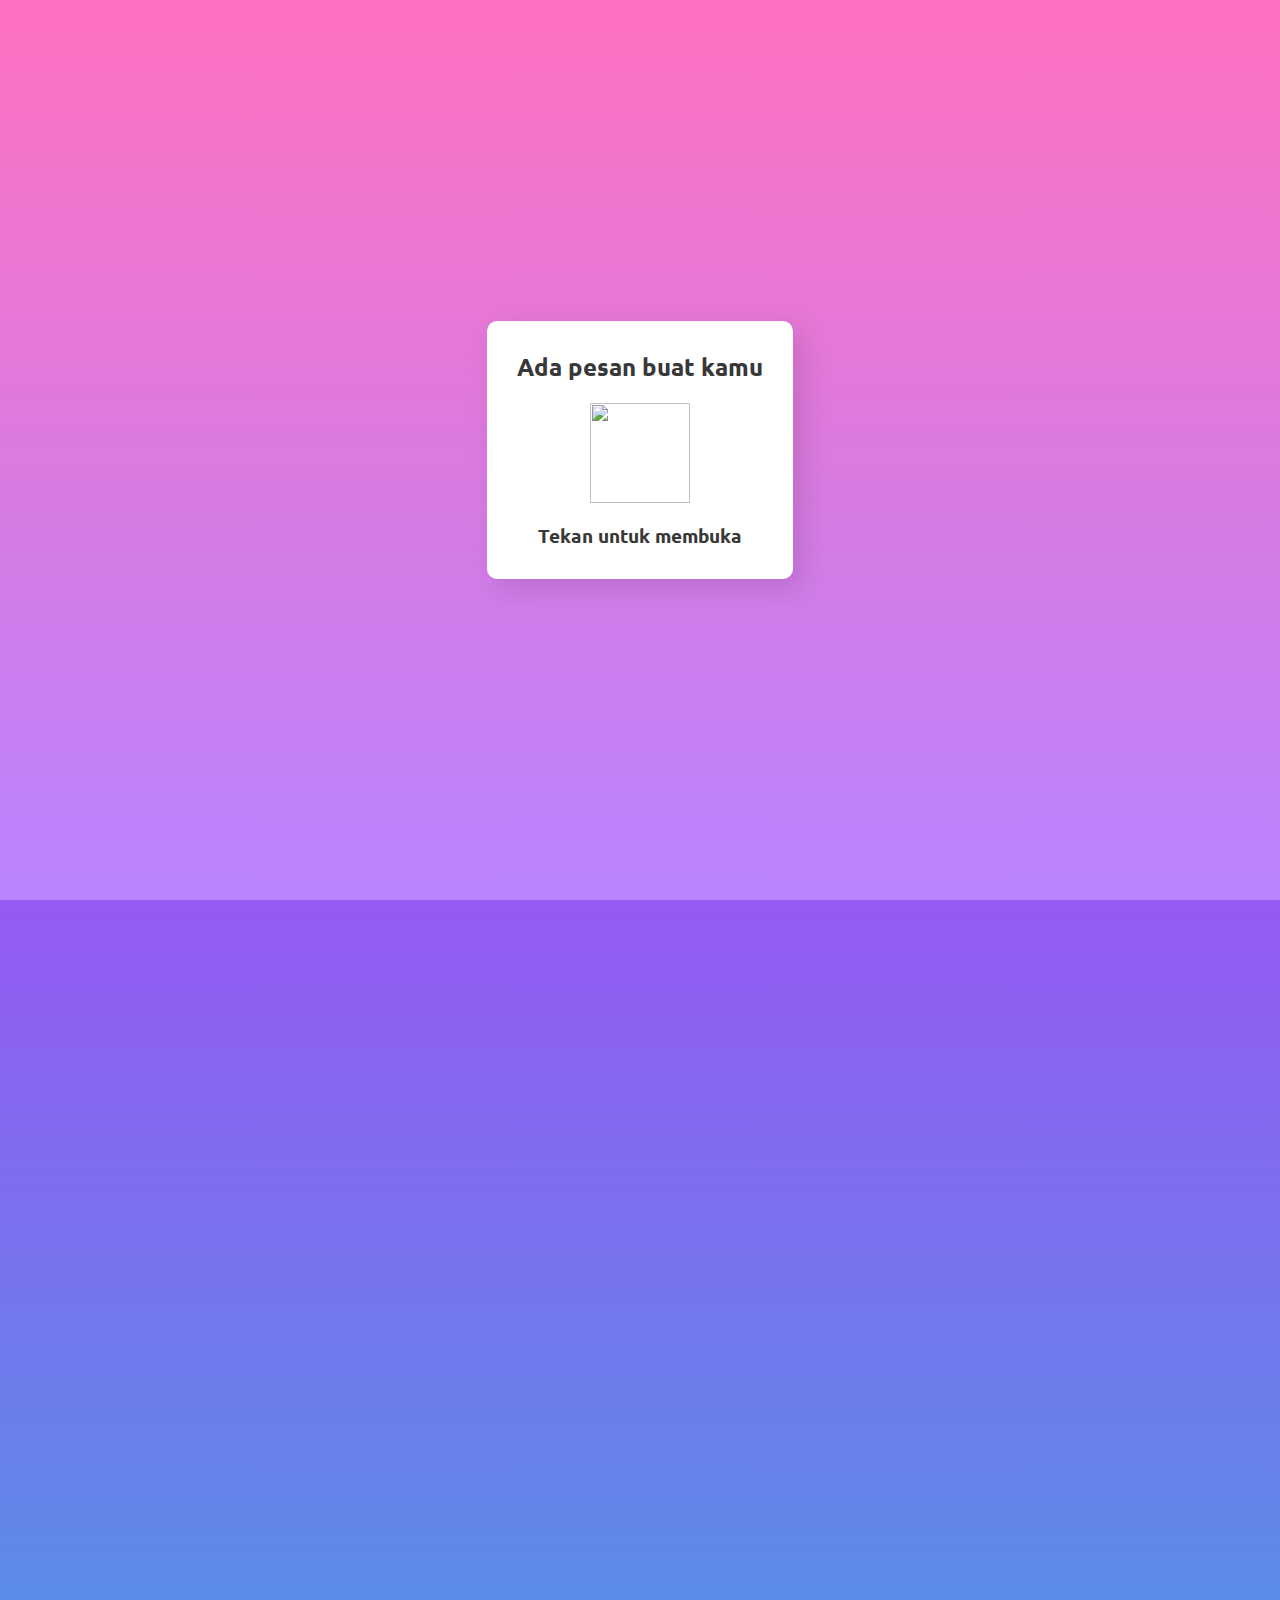
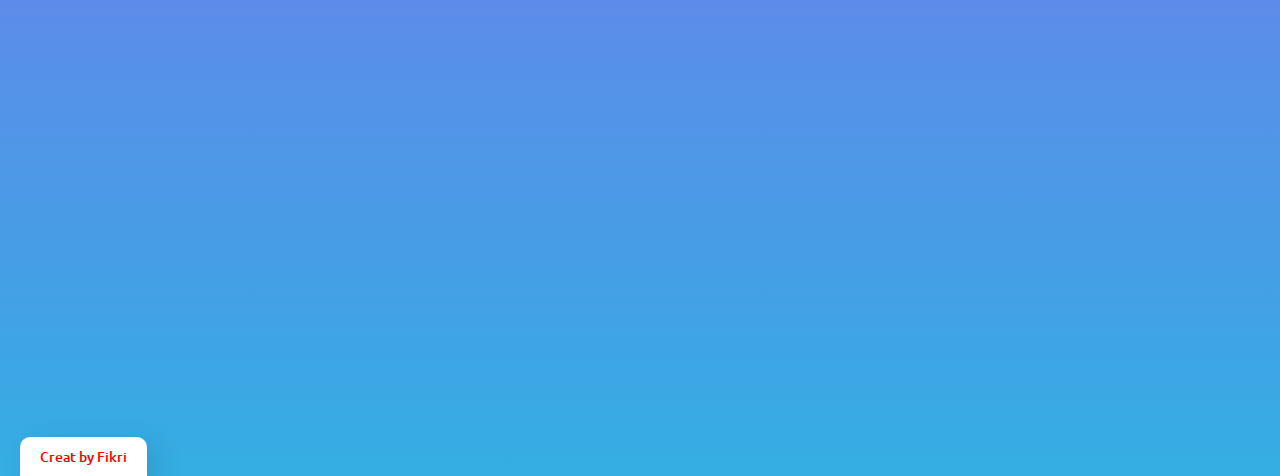
==== index.html @ f5593661 "some init msg" ====
<html lang="en">
  <!-- 
  Code Made By Deka Tutorial
  Youtube: Deka Tutorial
  Tiktok: @deka_tutorial
  Instagram : @deka_tutorial
  -->
  <head>
    <meta charset="UTF-8" />
    <meta http-equiv="X-UA-Compatible" content="IE=edge" />
    <meta name="viewport" content="width=device-width, initial-scale=1.0" />
    <link rel="preconnect" href="https://fonts.googleapis.com" />
    <link rel="preconnect" href="https://fonts.gstatic.com" crossorigin />
    <link href="https://fonts.googleapis.com/css2?family=Ubuntu:wght@400;500;700&display=swap" rel="stylesheet" />
    <script src="https://unpkg.com/aos@2.3.1/dist/aos.js"></script>
    <link href="https://unpkg.com/aos@2.3.1/dist/aos.css" rel="stylesheet" />
    <link href="https://fonts.googleapis.com/icon?family=Material+Icons+Sharp" rel="stylesheet" />
    <script src="https://cdn.jsdelivr.net/npm/sweetalert2@11.4.4/dist/sweetalert2.all.min.js"></script>
    <link rel="stylesheet" href="style.css">
    <title>Happy Birth Day</title>
  </head>
  <body class="body">
    <div class="open">
      <div class="card">
        <h2>Ada pesan buat kamu</h2>
          <img onclick="mulai()" src="https://dekatutorial.github.io/spesial_mail.png" alt="" srcset="" />
        <h3>Tekan untuk membuka</h3>
      </div>
    </div>
    <div class="atas" id="atas">
      <img onclick="mulai()" src="din.jpg" alt="" /> 
      <img onclick="mulai()" src="din2.jpg" alt="" />
      <h1>HAPPY BIRTDAY <H1 class="nama">DINDA</H1></h1>
      <br>
      <h2>Scroll kebawah cuii</h2>
    </div>

    <p data-aos="zoom-in">asik ada yang ultahh</p>
    <p data-aos="zoom-in">Happy birtday cuii</p>
    <p data-aos="zoom-in">Jangan lupa apa? PU PU PU </p>
    <p data-aos="zoom-in">doanya semoga sehat selalu</p>
    <p data-aos="zoom-in">di lancarkan dan di mudahkan segala urusannya</p>
    
    <p data-aos="zoom-in">coba Pencet love nya 
      <i onclick="tanya()" class="material-icons-sharp"> favorite </i></p>

    <script>

      var musik = "";

    </script>
    <script> AOS.init({ once: true, }); </script> <script> if(musik == "") { musik = "https://dekatutorial.github.io/Selamat%20Ulang%20Tahun%20[Jamrud].mp3"; } var audio = new Audio(musik); audio.loop = true; audio.autoplay = true; function mulai() { audio.play(); document.querySelector(".open").style = "opacity: 0;"; document.querySelector(".body").style = "overflow-y: scroll;"; setTimeout(function () { document.querySelector(".open").style.display = "none"; }, 1000); } function wa(isi) { window.open("https://api.whatsapp.com/send?text= Makasih ya udah inget ulang tahun aku, di hari spesial ini semoga aku " + isi); } async function tanya() { var { value: kado } = await swal.fire({ title: "Doa kamu buat hari spesial kamu", input: "text", showCancelButton: false, }); if (kado) { await swal.fire("Amiiin paling serius, semoga terkabul ya"); wa(kado); } else { await swal.fire("Jangan dikosongin dong"); tanya(); } } </script> <p class="wm"><span><a href="https://www.instagram.com/em.fikri_">Creat by Fikri</a></span></p>
  </body>
</html>
---- style.css ----
html { scroll-behavior: smooth; } * { padding: 0; margin: 0; font-family: "Ubuntu"; color: rgb(56, 56, 56); } body { background: wheat; /* background-image: url("https://wallpaper.dog/large/10871886.png"); */ background-image: linear-gradient(#da1efb, #8a63f0, #34aee3); background-position: center; background-size: cover; overflow: hidden; overflow: hidden; } .open { background-image: linear-gradient(#ff71c0, #b983ff); height: 100vh; width: 100vw; position: fixed; top: 0; display: flex; flex-direction: column; align-items: center; align-content: center; justify-content: center; z-index: 1; transition: 0.5s all ease; } .open h2 { /* margin: 0 30px; */ margin-bottom: 20px; color: rgb(56, 56, 56); text-align: center; max-width: 600px; } .open .card { background: white; padding: 30px; border-radius: 10px; box-shadow: 10px 10px 30px rgba(0, 0, 0, 0.123); text-align: center; } .open .card h3 { margin-top: 20px; } .open .card img { height: 100px; } .atas { height: 100vh; display: flex; flex-direction: column; justify-content: center; align-items: center; } .atas img { height: 200px; margin-bottom: 50px; padding: 20px 30px; background: white; border-radius: 20px; box-shadow: 10px 10px 30px rgba(0, 0, 0, 0.123); } .atas h2 { font-size: 1.5em; padding: 20px 30px; background: white; border-radius: 20px; box-shadow: 10px 10px 30px rgba(0, 0, 0, 0.123); } p { display: block; text-align: center; color: rgb(56, 56, 56); background: white; font-weight: bold; font-size: 1.5em; padding: 50px 30px; margin: 40px 20px; border-radius: 20px; box-shadow: 10px 10px 30px rgba(0, 0, 0, 0.123); } p.wm { width: fit-content; margin-top: 100px; margin-bottom: 0; padding: 10px 20px; border-radius: 10px 10px 0 0; font-weight: 500; font-size: .9em; color: red; } p.wm a { color: red; text-decoration: none; } .material-icons-sharp { color: red; font-size: 30px; transform: translateY(5px); animation: kenyal 2s ease infinite; cursor: pointer; } @keyframes kenyal { 0% { transform: scale(1) translateY(5px); } 50% { transform: scale(1.2) translateY(5px); } 100% { transform: scale(1) translateY(5px); } }
.nama{
    color: rgb(90, 244, 255);
}
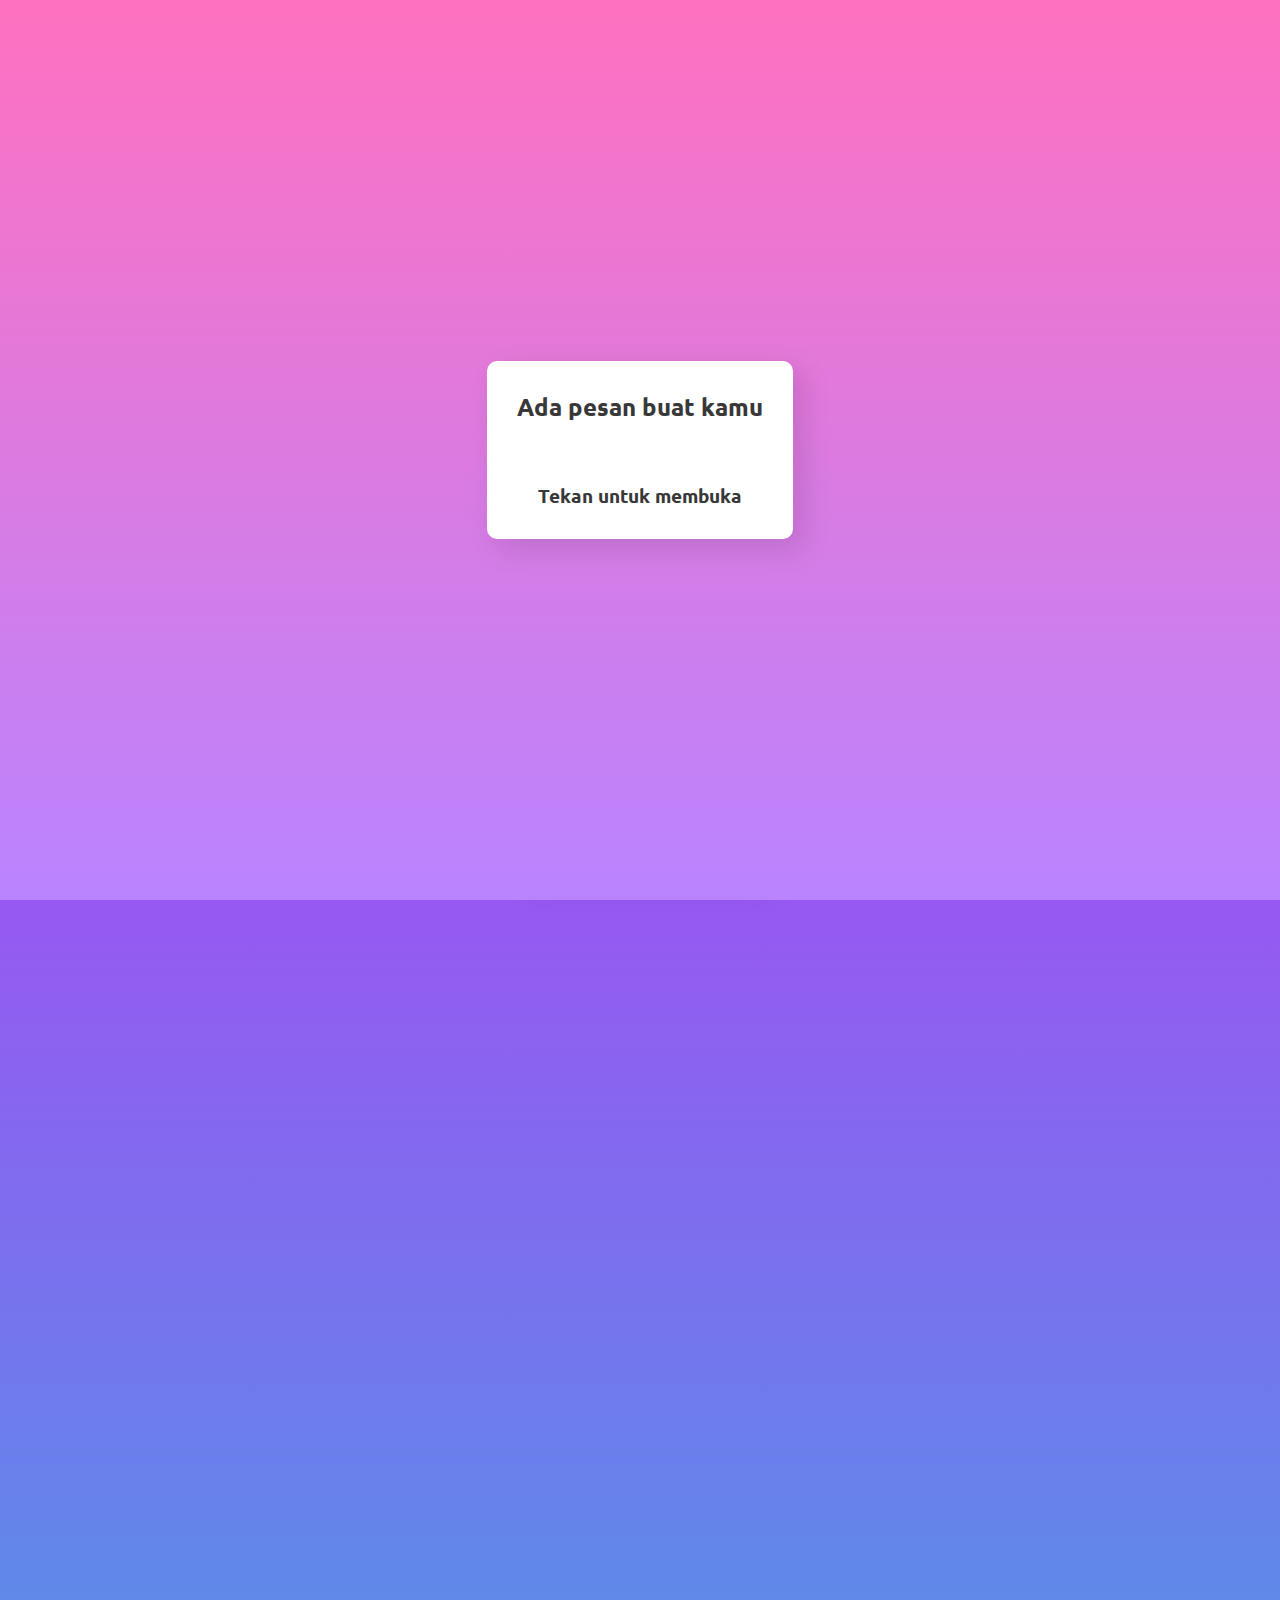
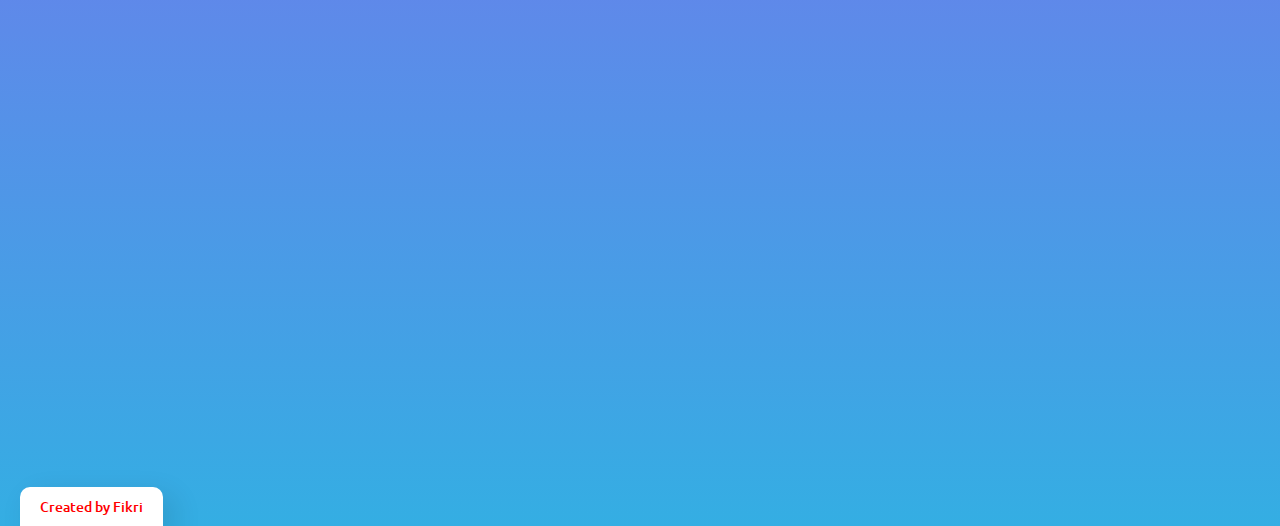
==== commit 8524d8f0: "some init msg" ====
--- a/index.html
+++ b/index.html
@@ -1,54 +1,82 @@
+<!DOCTYPE html>
 <html lang="en">
-  <!-- 
-  Code Made By Deka Tutorial
-  Youtube: Deka Tutorial
-  Tiktok: @deka_tutorial
-  Instagram : @deka_tutorial
-  -->
-  <head>
-    <meta charset="UTF-8" />
-    <meta http-equiv="X-UA-Compatible" content="IE=edge" />
-    <meta name="viewport" content="width=device-width, initial-scale=1.0" />
-    <link rel="preconnect" href="https://fonts.googleapis.com" />
-    <link rel="preconnect" href="https://fonts.gstatic.com" crossorigin />
-    <link href="https://fonts.googleapis.com/css2?family=Ubuntu:wght@400;500;700&display=swap" rel="stylesheet" />
-    <script src="https://unpkg.com/aos@2.3.1/dist/aos.js"></script>
-    <link href="https://unpkg.com/aos@2.3.1/dist/aos.css" rel="stylesheet" />
-    <link href="https://fonts.googleapis.com/icon?family=Material+Icons+Sharp" rel="stylesheet" />
-    <script src="https://cdn.jsdelivr.net/npm/sweetalert2@11.4.4/dist/sweetalert2.all.min.js"></script>
-    <link rel="stylesheet" href="style.css">
-    <title>Happy Birth Day</title>
-  </head>
-  <body class="body">
-    <div class="open">
-      <div class="card">
-        <h2>Ada pesan buat kamu</h2>
-          <img onclick="mulai()" src="https://dekatutorial.github.io/spesial_mail.png" alt="" srcset="" />
-        <h3>Tekan untuk membuka</h3>
-      </div>
+<!--
+Code Made By Deka Tutorial
+Youtube: Deka Tutorial
+Tiktok: @deka_tutorial
+Instagram: @deka_tutorial
+-->
+
+<head>
+  <meta charset="UTF-8" />
+  <meta http-equiv="X-UA-Compatible" content="IE=edge" />
+  <meta name="viewport" content="width=device-width, initial-scale=1.0" />
+  <link rel="preconnect" href="https://fonts.googleapis.com" />
+  <link rel="preconnect" href="https://fonts.gstatic.com" crossorigin />
+  <link href="https://fonts.googleapis.com/css2?family=Ubuntu:wght@400;500;700&display=swap" rel="stylesheet" />
+  <script src="https://unpkg.com/aos@2.3.1/dist/aos.js"></script>
+  <link href="https://unpkg.com/aos@2.3.1/dist/aos.css" rel="stylesheet" />
+  <link href="https://fonts.googleapis.com/icon?family=Material+Icons+Sharp" rel="stylesheet" />
+  <script src="https://cdn.jsdelivr.net/npm/sweetalert2@11.4.4/dist/sweetalert2.all.min.js"></script>
+  <link rel="stylesheet" href="style.css">
+  <title>Happy Birth Day</title>
+</head>
+
+<body class="body">
+  <div class="open">
+    <div class="card">
+      <h2>Ada pesan buat kamu</h2>
+      <img onclick="mulai()" src="https://dekatutorial.github.io/spesial_mail.png" alt="" srcset="" />
+      <h3>Tekan untuk membuka</h3>
     </div>
-    <div class="atas" id="atas">
-      <img onclick="mulai()" src="din.jpg" alt="" /> 
-      <img onclick="mulai()" src="din2.jpg" alt="" />
-      <h1>HAPPY BIRTDAY <H1 class="nama">DINDA</H1></h1>
-      <br>
-      <h2>Scroll kebawah cuii</h2>
-    </div>
+  </div>
+  <div class="atas" id="atas">
+    <img onclick="mulai()" src="w2.jpg" alt="" />
+    <img onclick="mulai()" src="w1.jpg" alt="" />
+    <h1>HAPPY BIRTHDAY &nbsp;<span class="nama">WULAN</span></h1>
+    <br>
+    <h2>Scroll kebawah cuii</h2>
+  </div>
 
-    <p data-aos="zoom-in">asik ada yang ultahh</p>
-    <p data-aos="zoom-in">Happy birtday cuii</p>
-    <p data-aos="zoom-in">Jangan lupa apa? PU PU PU </p>
-    <p data-aos="zoom-in">doanya semoga sehat selalu</p>
-    <p data-aos="zoom-in">di lancarkan dan di mudahkan segala urusannya</p>
-    
-    <p data-aos="zoom-in">coba Pencet love nya 
-      <i onclick="tanya()" class="material-icons-sharp"> favorite </i></p>
+  <p data-aos="zoom-in">Asik ada yang ulang tahun nihh</p>
+  <p data-aos="zoom-in">Happy Birtday Wulan</p>
+  <p data-aos="zoom-in">Jangan Lupa apa? Yaps bener Traktiran nya! hehe </p>
+  <p data-aos="zoom-in">Doa dari aku semoga sehat selalu dan di beri kemudahan di setiap proses apapun</p>
+  <p data-aos="zoom-in">Di lancarkan semua urusan nya serta semoga tercapai semua wish kamu ya</p>
 
-    <script>
+  <!-- Use a regular anchor tag for the link -->
+  <p data-aos="zoom-in">coba Pencet love nya buat lanjut
+    <a href="../ultah/index2.html">
+      <span class="material-icons-sharp">favorite</span>
+    </a>
+  </p>
 
-      var musik = "";
+  <script>
+    var musik = "";
+  </script>
 
-    </script>
-    <script> AOS.init({ once: true, }); </script> <script> if(musik == "") { musik = "https://dekatutorial.github.io/Selamat%20Ulang%20Tahun%20[Jamrud].mp3"; } var audio = new Audio(musik); audio.loop = true; audio.autoplay = true; function mulai() { audio.play(); document.querySelector(".open").style = "opacity: 0;"; document.querySelector(".body").style = "overflow-y: scroll;"; setTimeout(function () { document.querySelector(".open").style.display = "none"; }, 1000); } function wa(isi) { window.open("https://api.whatsapp.com/send?text= Makasih ya udah inget ulang tahun aku, di hari spesial ini semoga aku " + isi); } async function tanya() { var { value: kado } = await swal.fire({ title: "Doa kamu buat hari spesial kamu", input: "text", showCancelButton: false, }); if (kado) { await swal.fire("Amiiin paling serius, semoga terkabul ya"); wa(kado); } else { await swal.fire("Jangan dikosongin dong"); tanya(); } } </script> <p class="wm"><span><a href="https://www.instagram.com/em.fikri_">Creat by Fikri</a></span></p>
-  </body>
+  <script>
+    AOS.init({ once: true, });
+  </script>
+
+  <script>
+    if (musik == "") {
+      musik = "https://dekatutorial.github.io/Selamat%20Ulang%20Tahun%20[Jamrud].mp3";
+    }
+    var audio = new Audio(musik);
+    audio.loop = true;
+    audio.autoplay = true;
+
+    function mulai() {
+      audio.play();
+      document.querySelector(".open").style = "opacity: 0;";
+      document.querySelector(".body").style = "overflow-y: scroll;";
+      setTimeout(function () {
+        document.querySelector(".open").style.display = "none";
+      }, 1000);
+    }
+  </script>
+  <p class="wm"><span><a href="https://www.instagram.com/em.fikri_">Created by Fikri</a></span></p>
+</body>
+
 </html>
--- a/style.css
+++ b/style.css
@@ -1,4 +1,159 @@
-html { scroll-behavior: smooth; } * { padding: 0; margin: 0; font-family: "Ubuntu"; color: rgb(56, 56, 56); } body { background: wheat; /* background-image: url("https://wallpaper.dog/large/10871886.png"); */ background-image: linear-gradient(#da1efb, #8a63f0, #34aee3); background-position: center; background-size: cover; overflow: hidden; overflow: hidden; } .open { background-image: linear-gradient(#ff71c0, #b983ff); height: 100vh; width: 100vw; position: fixed; top: 0; display: flex; flex-direction: column; align-items: center; align-content: center; justify-content: center; z-index: 1; transition: 0.5s all ease; } .open h2 { /* margin: 0 30px; */ margin-bottom: 20px; color: rgb(56, 56, 56); text-align: center; max-width: 600px; } .open .card { background: white; padding: 30px; border-radius: 10px; box-shadow: 10px 10px 30px rgba(0, 0, 0, 0.123); text-align: center; } .open .card h3 { margin-top: 20px; } .open .card img { height: 100px; } .atas { height: 100vh; display: flex; flex-direction: column; justify-content: center; align-items: center; } .atas img { height: 200px; margin-bottom: 50px; padding: 20px 30px; background: white; border-radius: 20px; box-shadow: 10px 10px 30px rgba(0, 0, 0, 0.123); } .atas h2 { font-size: 1.5em; padding: 20px 30px; background: white; border-radius: 20px; box-shadow: 10px 10px 30px rgba(0, 0, 0, 0.123); } p { display: block; text-align: center; color: rgb(56, 56, 56); background: white; font-weight: bold; font-size: 1.5em; padding: 50px 30px; margin: 40px 20px; border-radius: 20px; box-shadow: 10px 10px 30px rgba(0, 0, 0, 0.123); } p.wm { width: fit-content; margin-top: 100px; margin-bottom: 0; padding: 10px 20px; border-radius: 10px 10px 0 0; font-weight: 500; font-size: .9em; color: red; } p.wm a { color: red; text-decoration: none; } .material-icons-sharp { color: red; font-size: 30px; transform: translateY(5px); animation: kenyal 2s ease infinite; cursor: pointer; } @keyframes kenyal { 0% { transform: scale(1) translateY(5px); } 50% { transform: scale(1.2) translateY(5px); } 100% { transform: scale(1) translateY(5px); } }
-.nama{
+/* Resetting default styles */
+html {
+    scroll-behavior: smooth;
+  }
+  
+  /* Global Styles */
+  * {
+    padding: 0;
+    margin: 0;
+    font-family: "Ubuntu";
+    color: rgb(56, 56, 56);
+  }
+  
+  /* Body Styles */
+  body {
+    background: wheat;
+    background-image: linear-gradient(#da1efb, #8a63f0, #34aee3);
+    background-position: center;
+    background-size: cover;
+    overflow: hidden; /* Hanya perlu satu kali */
+  }
+  
+  /* Open Class Styles */
+  .open {
+    background-image: linear-gradient(#ff71c0, #b983ff);
+    height: 100vh;
+    width: 100vw;
+    position: fixed;
+    top: 0;
+    display: flex;
+    flex-direction: column;
+    align-items: center;
+    align-content: center;
+    justify-content: center;
+    z-index: 1;
+    transition: 0.5s all ease;
+  }
+  
+  .open h2 {
+    margin-bottom: 20px;
+    color: rgb(56, 56, 56);
+    text-align: center;
+    max-width: 600px;
+  }
+  
+  .open .card {
+    background: white;
+    padding: 30px;
+    border-radius: 10px;
+    box-shadow: 10px 10px 30px rgba(0, 0, 0, 0.123);
+    text-align: center;
+  }
+  
+  .open .card h3 {
+    margin-top: 20px;
+  }
+  
+  .open .card img {
+    height: 100px;
+  }
+  
+  /* Atas Class Styles */
+  /* Atas Class Styles */
+.atas {
+  height: 100vh;
+  display: flex;
+  flex-direction: column;
+  justify-content: center;
+  align-items: center;
+  padding-top: 50px; /* Tambahkan padding di bagian atas untuk memberi ruang dengan gambar */
+}
+
+.atas img {
+  height: 250px;
+  margin-bottom: 20px; /* Mengurangi margin-bottom untuk memberi ruang dengan teks */
+  padding: 20px 30px;
+  background: white;
+  border-radius: 20px;
+  box-shadow: 10px 10px 30px rgba(0, 0, 0, 0.123);
+}
+.atas h1 {
+    font-size: 1.2em;
+    padding: 20px 30px;
+    box-shadow: 10px 10px 30px rgba(0, 0, 0, 0.123);
+    margin-bottom: 5px; /* Menambahkan margin-bottom untuk memberi ruang dengan teks */
+    justify-content: center;
+    align-items: center;
+    display: flex;
+    text-align: center;
+    height: auto; /* Menambahkan properti ini untuk meratakan teks secara horizontal */
+  }
+  
+.atas h2 {
+  font-size: 1.5em;
+  padding: 20px 30px;
+  background: white;
+  border-radius: 20px;
+  box-shadow: 10px 10px 30px rgba(0, 0, 0, 0.123);
+  margin-bottom: 50px; /* Menambahkan margin-bottom untuk memberi ruang dengan teks */
+}
+
+  
+  /* Additional Styles */
+  p {
+    display: block;
+    text-align: center;
+    color: rgb(56, 56, 56);
+    background: white;
+    font-weight: bold;
+    font-size: 1.5em;
+    padding: 50px 30px;
+    margin: 40px 20px;
+    border-radius: 20px;
+    box-shadow: 10px 10px 30px rgba(0, 0, 0, 0.123);
+  }
+  
+  p.wm {
+    width: fit-content;
+    margin-top: 100px;
+    margin-bottom: 0;
+    padding: 10px 20px;
+    border-radius: 10px 10px 0 0;
+    font-weight: 500;
+    font-size: .9em;
+    color: red;
+  }
+  
+  p.wm a {
+    color: red;
+    text-decoration: none;
+  }
+  
+  .material-icons-sharp {
+    color: red;
+    font-size: 30px;
+    transform: translateY(5px);
+    animation: kenyal 1s ease infinite;
+    cursor: pointer;
+  }
+  
+  /* Keyframes Animation */
+  @keyframes kenyal {
+    0% {
+      transform: scale(1) translateY(5px);
+    }
+    50% {
+      transform: scale(1.2) translateY(5px);
+    }
+    100% {
+      transform: scale(1) translateY(5px);
+    }
+  }
+  
+  /* Nama Class Styles */
+  .nama {
     color: rgb(90, 244, 255);
-}+    font-size: 2rem;
+  }
+  